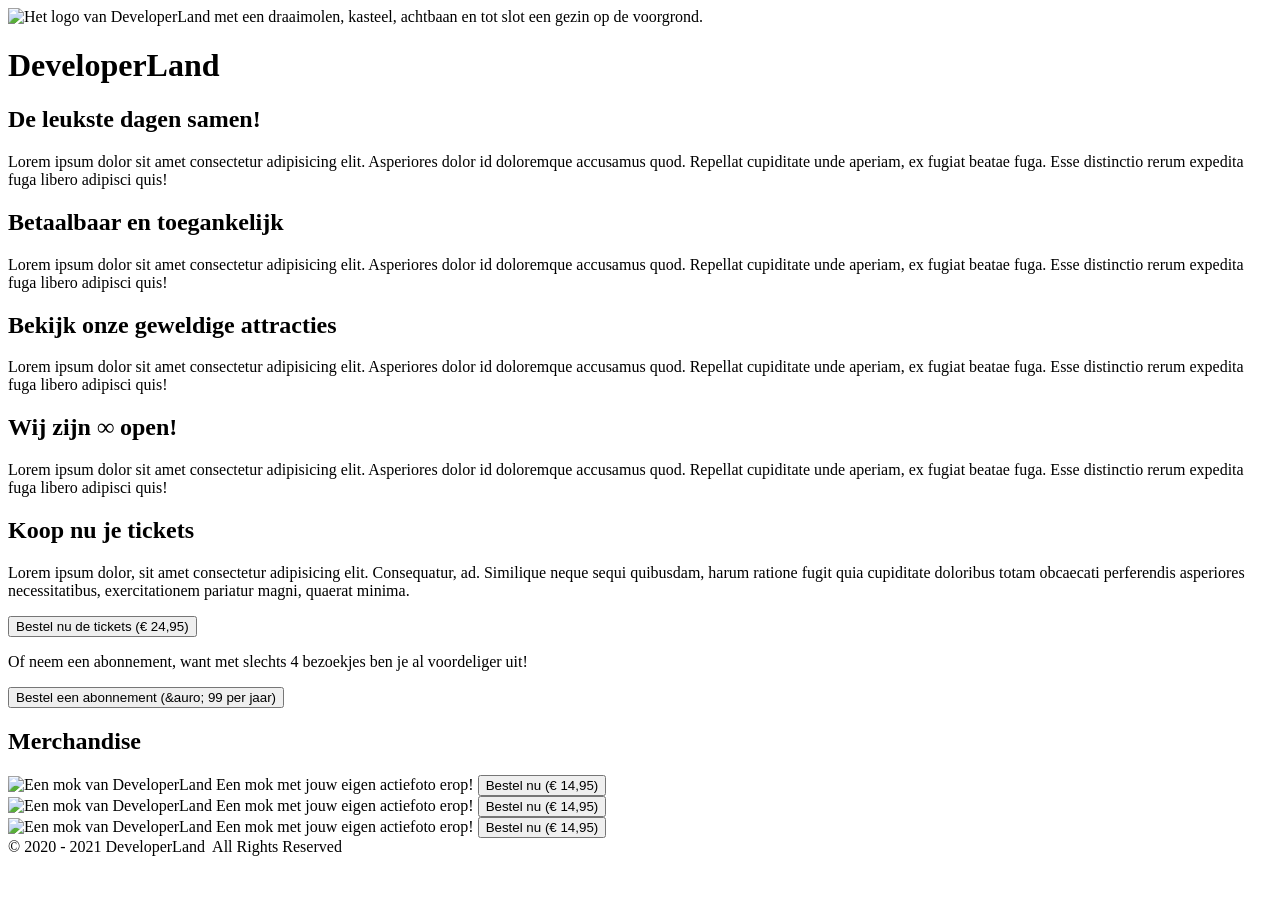
==== PARKWEBSITE/index.html @ 3fbd199c "fixed the logo on homepage" ====
<!DOCTYPE html>
<html lang="en">
<head>
  <meta charset="UTF-8">
  <meta name="viewport" content="width=device-width, initial-scale=1.0">
  <title>DeveloperLand - Het meest leerzame prepark voor het hele gezin!</title>

  <link rel="stylesheet" href="styles/main.css">
</head>
<body>
  <header>
    <div class="header-content">
      <div class="wrapper">
        <img src="images/logo-big-v3.png" alt="Het logo van DeveloperLand met een draaimolen, kasteel, achtbaan en tot slot een gezin op de voorgrond." class="logo hidden-on-sm">
        <h1 class="hidden-on-lg">DeveloperLand</h1>
      </div>
    </div>
  </header>
  <main>
    <div class="wrapper">
      <div class="row">
        <article>
          <h2 class="fun-for-family">De leukste dagen samen!</h2>
          <p>Lorem ipsum dolor sit amet consectetur adipisicing elit. Asperiores dolor id doloremque accusamus quod. Repellat cupiditate unde aperiam, ex fugiat beatae fuga. Esse distinctio rerum expedita fuga libero adipisci quis!</p>
        </article>
        <article>
          <h2 class="accessibility">Betaalbaar en toegankelijk</h2>
          <p>Lorem ipsum dolor sit amet consectetur adipisicing elit. Asperiores dolor id doloremque accusamus quod. Repellat cupiditate unde aperiam, ex fugiat beatae fuga. Esse distinctio rerum expedita fuga libero adipisci quis!</p>
        </article>
      </div>
      <article>
          <h2 class="rides">Bekijk onze geweldige attracties</h2>
          <p>Lorem ipsum dolor sit amet consectetur adipisicing elit. Asperiores dolor id doloremque accusamus quod. Repellat cupiditate unde aperiam, ex fugiat beatae fuga. Esse distinctio rerum expedita fuga libero adipisci quis!</p>
      </article>
      <article>
          <h2 class="open-forever">Wij zijn &#8734; open!</h2>
          <p>Lorem ipsum dolor sit amet consectetur adipisicing elit. Asperiores dolor id doloremque accusamus quod. Repellat cupiditate unde aperiam, ex fugiat beatae fuga. Esse distinctio rerum expedita fuga libero adipisci quis!</p>
      </article>
      <article class="emphasize">
        <h2>Koop nu je tickets</h2>
        <p>Lorem ipsum dolor, sit amet consectetur adipisicing elit. Consequatur, ad. Similique neque sequi quibusdam, harum ratione fugit quia cupiditate doloribus totam obcaecati perferendis asperiores necessitatibus, exercitationem pariatur magni, quaerat minima.</p>
        <p>
          <button>Bestel nu de tickets (&euro; 24,95)</button>
        </p>
        <p>
          Of neem een abonnement, want met slechts 4 bezoekjes ben je al voordeliger uit!
        </p>
        <p>
          <button>Bestel een abonnement (&auro; 99 per jaar)</button>
        </p>
      </article>
      <article>
        <h2>Merchandise</h2>
        <div class="row">
          <div class="product">
            <img src="merchandise/mok.JPG" alt="Een mok van DeveloperLand">
            <span>Een mok met jouw eigen actiefoto erop!</span>
            <a href="product.html"><button>Bestel nu (&euro; 14,95)</button></a>
          </div>
          <div class="product">
            <img src="merchandise/mok.JPG" alt="Een mok van DeveloperLand">
            <span>Een mok met jouw eigen actiefoto erop!</span>
            <a href="product.html"><button>Bestel nu (&euro; 14,95)</button></a>
          </div>
          <div class="product">
            <img src="merchandise/mok.JPG" alt="Een mok van DeveloperLand">
            <span>Een mok met jouw eigen actiefoto erop!</span>
            <a href="product.html"><button>Bestel nu (&euro; 14,95)</button></a>
          </div>
        </div>
      </article>
    </div>
  </main>
  <footer>
    <div class="wrapper">
      <div class="copyright">
        &copy; 2020 - 2021 DeveloperLand&nbsp;&nbsp;All Rights Reserved
      </div>
    </div>
  </footer>
</body>
</html>
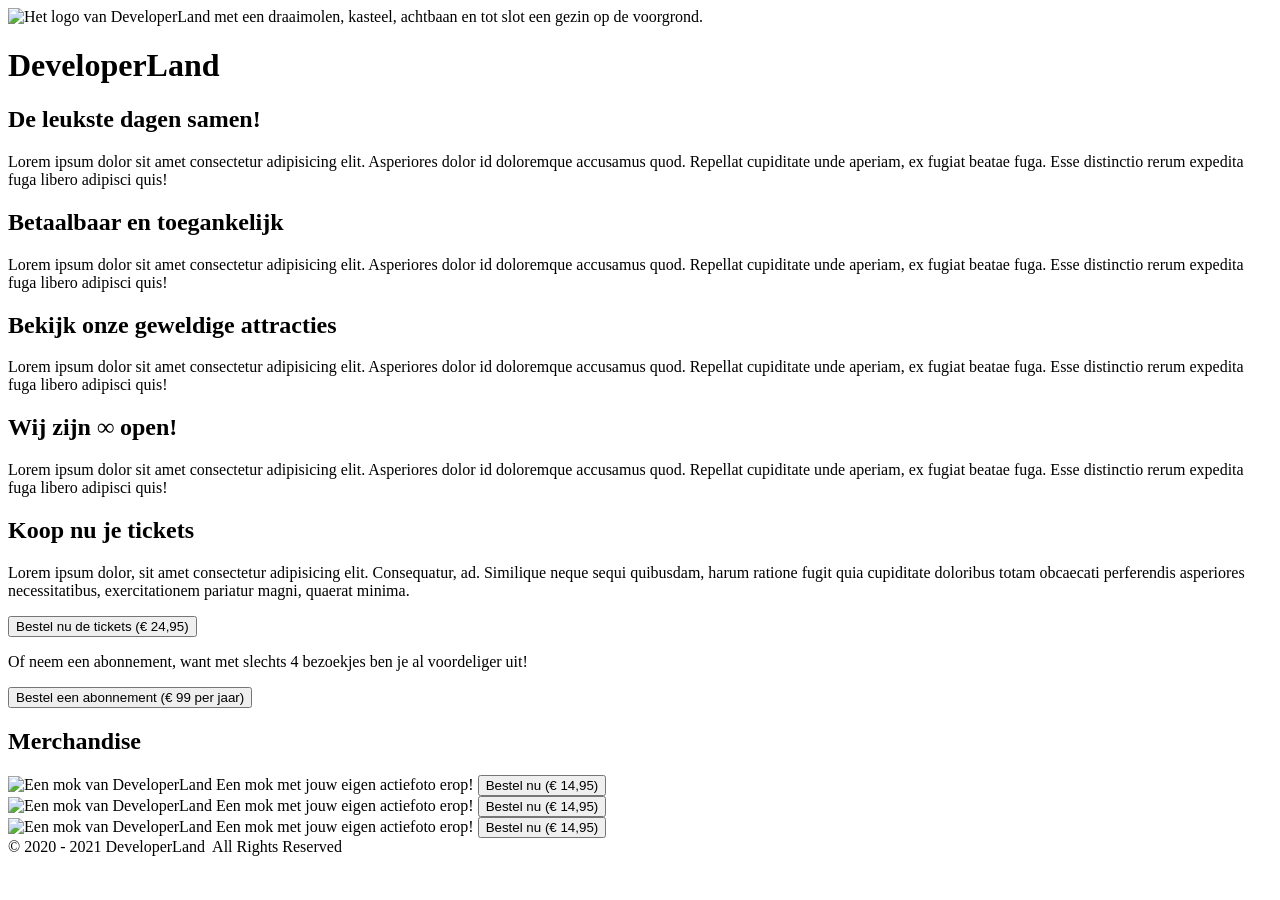
==== commit 80ad4a76: "euro fixed" ====
--- a/PARKWEBSITE/index.html
+++ b/PARKWEBSITE/index.html
@@ -46,24 +46,24 @@
           Of neem een abonnement, want met slechts 4 bezoekjes ben je al voordeliger uit!
         </p>
         <p>
-          <button>Bestel een abonnement (&auro; 99 per jaar)</button>
+          <button>Bestel een abonnement (&euro; 99 per jaar)</button>
         </p>
       </article>
       <article>
         <h2>Merchandise</h2>
         <div class="row">
           <div class="product">
-            <img src="merchandise/mok.JPG" alt="Een mok van DeveloperLand">
+            <img src="images/merchandise/mok.JPG" alt="Een mok van DeveloperLand">
             <span>Een mok met jouw eigen actiefoto erop!</span>
             <a href="product.html"><button>Bestel nu (&euro; 14,95)</button></a>
           </div>
           <div class="product">
-            <img src="merchandise/mok.JPG" alt="Een mok van DeveloperLand">
+            <img src="images/merchandise/mok.JPG" alt="Een mok van DeveloperLand">
             <span>Een mok met jouw eigen actiefoto erop!</span>
             <a href="product.html"><button>Bestel nu (&euro; 14,95)</button></a>
           </div>
           <div class="product">
-            <img src="merchandise/mok.JPG" alt="Een mok van DeveloperLand">
+            <img src="images/merchandise/mok.JPG" alt="Een mok van DeveloperLand">
             <span>Een mok met jouw eigen actiefoto erop!</span>
             <a href="product.html"><button>Bestel nu (&euro; 14,95)</button></a>
           </div>
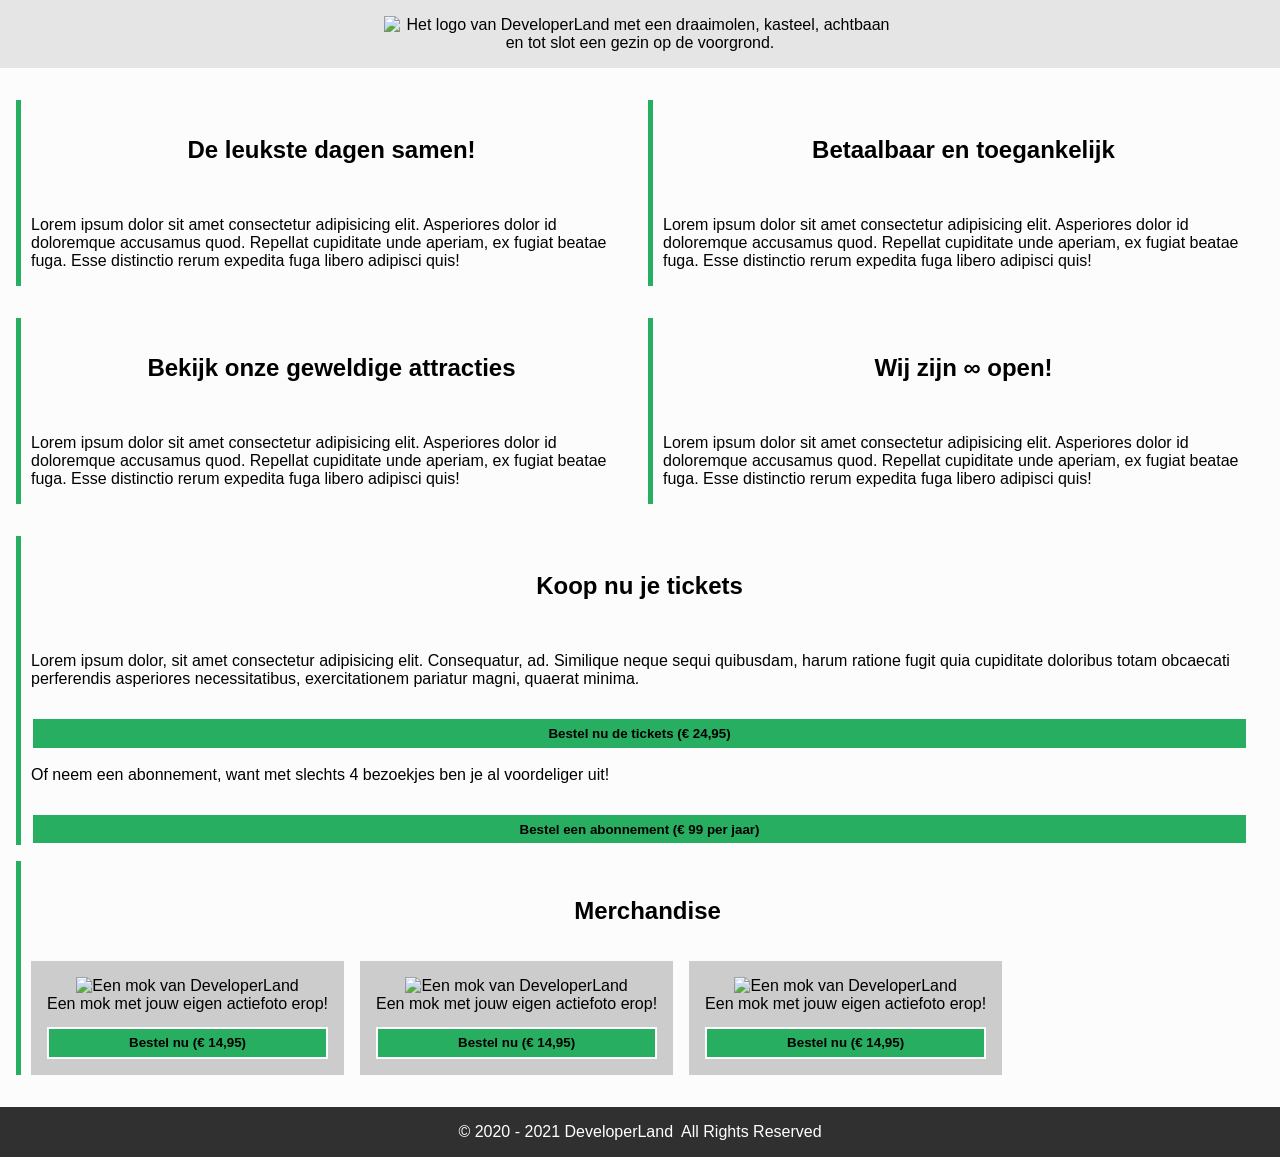
==== commit d48bbcb0: "elementen naast elkaar en onder elkaar gezet" ====
--- a/PARKWEBSITE/index.html
+++ b/PARKWEBSITE/index.html
@@ -28,27 +28,30 @@
           <p>Lorem ipsum dolor sit amet consectetur adipisicing elit. Asperiores dolor id doloremque accusamus quod. Repellat cupiditate unde aperiam, ex fugiat beatae fuga. Esse distinctio rerum expedita fuga libero adipisci quis!</p>
         </article>
       </div>
-      <article>
-          <h2 class="rides">Bekijk onze geweldige attracties</h2>
-          <p>Lorem ipsum dolor sit amet consectetur adipisicing elit. Asperiores dolor id doloremque accusamus quod. Repellat cupiditate unde aperiam, ex fugiat beatae fuga. Esse distinctio rerum expedita fuga libero adipisci quis!</p>
-      </article>
-      <article>
-          <h2 class="open-forever">Wij zijn &#8734; open!</h2>
-          <p>Lorem ipsum dolor sit amet consectetur adipisicing elit. Asperiores dolor id doloremque accusamus quod. Repellat cupiditate unde aperiam, ex fugiat beatae fuga. Esse distinctio rerum expedita fuga libero adipisci quis!</p>
-      </article>
-      <article class="emphasize">
-        <h2>Koop nu je tickets</h2>
-        <p>Lorem ipsum dolor, sit amet consectetur adipisicing elit. Consequatur, ad. Similique neque sequi quibusdam, harum ratione fugit quia cupiditate doloribus totam obcaecati perferendis asperiores necessitatibus, exercitationem pariatur magni, quaerat minima.</p>
-        <p>
-          <button>Bestel nu de tickets (&euro; 24,95)</button>
-        </p>
-        <p>
-          Of neem een abonnement, want met slechts 4 bezoekjes ben je al voordeliger uit!
-        </p>
-        <p>
-          <button>Bestel een abonnement (&euro; 99 per jaar)</button>
-        </p>
-      </article>
+      <div class="row">
+        <article>
+            <h2 class="rides">Bekijk onze geweldige attracties</h2>
+            <p>Lorem ipsum dolor sit amet consectetur adipisicing elit. Asperiores dolor id doloremque accusamus quod. Repellat cupiditate unde aperiam, ex fugiat beatae fuga. Esse distinctio rerum expedita fuga libero adipisci quis!</p>
+        </article>
+        <article>
+            <h2 class="open-forever">Wij zijn &#8734; open!</h2>
+            <p>Lorem ipsum dolor sit amet consectetur adipisicing elit. Asperiores dolor id doloremque accusamus quod. Repellat cupiditate unde aperiam, ex fugiat beatae fuga. Esse distinctio rerum expedita fuga libero adipisci quis!</p>
+        </article>
+      </div>
+        <article class="emphasize">
+          <h2>Koop nu je tickets</h2>
+          <p>Lorem ipsum dolor, sit amet consectetur adipisicing elit. Consequatur, ad. Similique neque sequi quibusdam, harum ratione fugit quia cupiditate doloribus totam obcaecati perferendis asperiores necessitatibus, exercitationem pariatur magni, quaerat minima.</p>
+          <p>
+            <button>Bestel nu de tickets (&euro; 24,95)</button>
+          </p>
+          <p>
+            Of neem een abonnement, want met slechts 4 bezoekjes ben je al voordeliger uit!
+          </p>
+          <p>
+            <button>Bestel een abonnement (&euro; 99 per jaar)</button>
+          </p>
+        </article>
+        
       <article>
         <h2>Merchandise</h2>
         <div class="row">
--- a/PARKWEBSITE/styles/main.css
+++ b/PARKWEBSITE/styles/main.css
@@ -0,0 +1,258 @@
+/*
+  Afgesproken kleuren:
+
+    * Lichte achtergrond: #FCFCFC
+    * Medium achtergrond: #CCCCCC
+    * Donkere achtergrond: #303030
+
+    * Primaire kleur: #27AE60
+    * Secundaire kleur: #2F80ED
+*/
+
+body, html{
+  margin: 0;
+  padding: 0;
+
+  font-family: 'Segoe UI', Tahoma, Geneva, Verdana, sans-serif;
+  background: #FCFCFC;
+}
+
+.wrapper{
+  max-width: 1400px;
+  width: 100%;
+  margin: 0 auto;
+}
+
+header{
+  background: url('../images/park01.jpg');
+  background-size: cover;
+  background-position: center;
+  background-color: #CCCCCC;
+}
+
+.header-content{
+  padding: 1em;
+
+  text-align: center;
+  background-color: rgba(255, 255, 255, 0.5);
+
+  /* Deze animatie wordt onder aan dit bestand gedefinieerd/aangemaakt */
+  -webkit-animation: fadein 4s; /* Safari, Chrome and Opera > 12.1 */
+  -moz-animation: fadein 4s; /* Firefox < 16 */
+  -ms-animation: fadein 4s; /* Internet Explorer */
+  -o-animation: fadein 4s; /* Opera < 12.1 */
+  animation: fadein 4s;
+}
+
+.logo{
+  margin: 0 auto;
+  width: 512px;
+}
+
+h1{
+  margin: 0;
+  font-family: 'Heartbeat';
+  color: #27AE60;
+  text-shadow: 
+    3px 3px 0 #FCFCFC,
+    -1px -1px 0 #FCFCFC,  
+    1px -1px 0 #FCFCFC,
+    -1px 1px 0 #FCFCFC,
+    1px 1px 0 #FCFCFC;
+}
+
+h2{
+  border-left: 5px solid #27AE60;
+  padding-left: 10px;
+}
+
+main{
+  padding: 1em;
+}
+
+table{
+  margin-top: 1em;
+  width: 100%;
+  border-collapse: collapse;
+}
+
+table th{
+  text-align: start;
+}
+
+table thead, table tbody{
+  border-bottom: 1px solid #303030;
+}
+
+table th.slim{
+  width: 100px;
+}
+
+table tfoot{
+  font-weight: bold;
+}
+
+article{
+  border-left: 5px solid #27AE60;
+  padding-left: 10px;
+  margin: 1em 1em 1em 0;
+}
+article:last-of-type{
+  margin-right: 0;
+}
+
+article h2{
+  margin: 0;
+  padding: 1.5em;
+  border-left: none;
+  background-position: center;
+  background-size: cover;
+  text-align: center;
+}
+article h2.fun-for-family{
+  background-image: url('../images/family-fun-george-arthur-pflueger.jpg');
+}
+article h2.accessibility{
+  background-image: url('../images/accessible-eunice-stahl.jpg');
+}
+article h2.rides{
+  background-image: url('../images/drone-drew-dau.jpg');
+}
+article h2.open-forever{
+  background-image: url('../images/open-james-lee.jpg');
+}
+
+.product{
+  margin-right: 1em;
+  padding: 1em;
+  background: #CCCCCC;
+  text-align: center;
+}
+.product:last-of-type{
+  margin-right: 0;
+}
+
+.product span{
+  display: block;
+}
+.product img{
+  width: 100%;
+  max-width: 250px;
+  margin: 0 auto;
+}
+
+button{
+  width: 100%;
+  margin-top: 1em;
+  padding: .5em;
+  background: #27AE60;
+  border: 2px solid #FCFCFC;
+  color: #000000;
+  font-weight: bold;
+}
+
+.row{
+  display: flex;
+}
+
+.payment-option{
+  height: 64px;
+}
+
+.sidy-by-side{
+}
+
+.description{
+  flex: 1;
+}
+
+footer{
+  padding: 1em;
+  background: #303030;
+  color: #ffffff;
+}
+
+.copyright{
+  text-align: center;
+}
+
+.hidden-on-lg{
+  display: none;
+}
+.hidden-on-sm{
+  display: block;
+}
+
+/* 
+  ##Device = Most of the Smartphones Mobiles (Portrait)
+  ##Screen = B/w 320px to 479px
+  Bron: https://gist.github.com/gokulkrishh/242e68d1ee94ad05f488
+*/
+
+@media (max-width: 480px) {
+
+}
+
+/* 
+  ##Device = Tablets, Ipads (portrait)
+  ##Screen = B/w 768px to 1024px
+*/
+
+@media (max-width: 1024px) {
+  .logo{
+    margin: 0 auto;
+    width: 256px;
+  }
+
+  .row{
+    flex-direction: column;
+  }
+  .sidy-by-side{
+    flex-direction: column;
+    align-items: center;
+  }
+}
+
+/*
+  help! Het lettertype wordt om een of andere reden niet goed geladen... Misschien heeft het iets met het pad naar de fonts te maken?
+*/
+@font-face {
+  font-family: 'Heartbeat';
+  src:  url('fonts/heartbeat.eot') format('eot'),
+        url('fonts/heartbeat.otf') format('otf'),
+        url('fonts/heartbeat.woff') format('woff'),
+        url('fonts/heartbeat.svg') format('svg'),
+        url('fonts/heartbeat.ttf') format('ttf');
+}
+
+/*
+  Animations for fading in logo on page load
+*/
+@keyframes fadein {
+from { opacity: 0; }
+to   { opacity: 1; }
+}
+
+/* Firefox < 16 */
+@-moz-keyframes fadein {
+from { opacity: 0; }
+to   { opacity: 1; }
+}
+
+/* Safari, Chrome and Opera > 12.1 */
+@-webkit-keyframes fadein {
+from { opacity: 0; }
+to   { opacity: 1; }
+}
+
+/* Internet Explorer */
+@-ms-keyframes fadein {
+from { opacity: 0; }
+to   { opacity: 1; }
+}
+
+/* Opera < 12.1 */
+@-o-keyframes fadein {
+from { opacity: 0; }
+to   { opacity: 1; }
+}
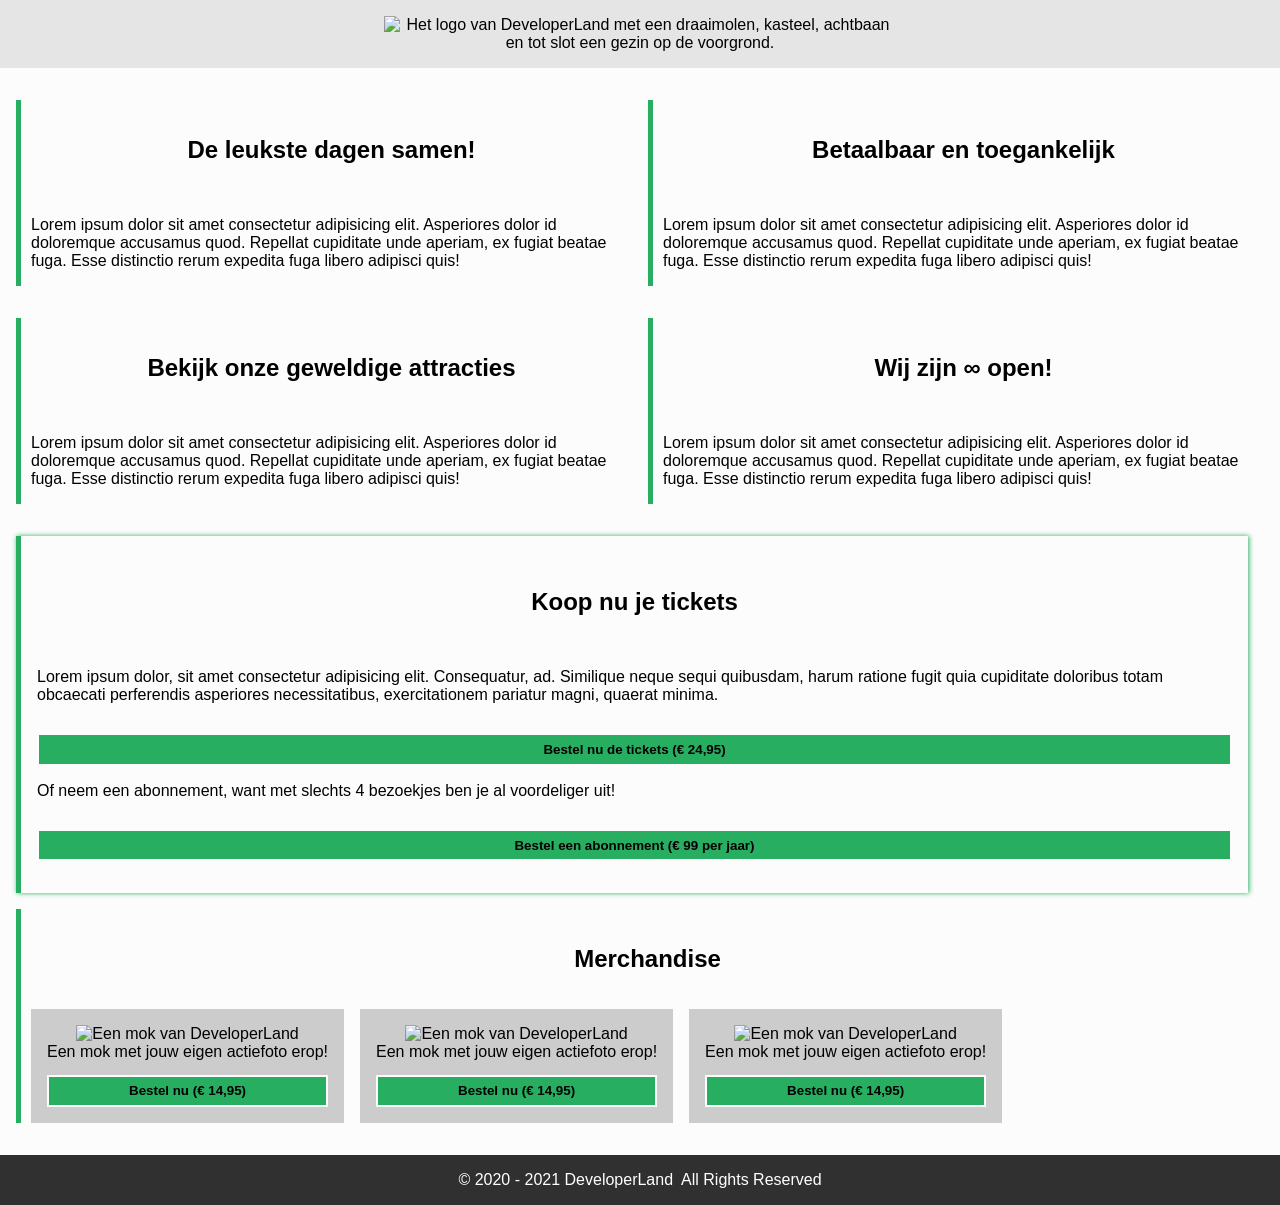
==== commit 74fd7ca8: "Fixed the buttons so that it now links to cart.html" ====
--- a/PARKWEBSITE/index.html
+++ b/PARKWEBSITE/index.html
@@ -42,13 +42,13 @@
           <h2>Koop nu je tickets</h2>
           <p>Lorem ipsum dolor, sit amet consectetur adipisicing elit. Consequatur, ad. Similique neque sequi quibusdam, harum ratione fugit quia cupiditate doloribus totam obcaecati perferendis asperiores necessitatibus, exercitationem pariatur magni, quaerat minima.</p>
           <p>
-            <button>Bestel nu de tickets (&euro; 24,95)</button>
+            <button class="hyperlink"><a href="cart.html">Bestel nu de tickets</a> (&euro; 24,95)</button>
           </p>
           <p>
             Of neem een abonnement, want met slechts 4 bezoekjes ben je al voordeliger uit!
           </p>
           <p>
-            <button>Bestel een abonnement (&euro; 99 per jaar)</button>
+            <button class="hyperlink"><a href="cart.html">Bestel een abonnement</a> (&euro; 99 per jaar)</button>
           </p>
         </article>
         
--- a/PARKWEBSITE/styles/main.css
+++ b/PARKWEBSITE/styles/main.css
@@ -100,6 +100,28 @@
 article:last-of-type{
   margin-right: 0;
 }
+/* Stijl voor het 'Koop nu je tickets' deel */
+.emphasize {
+  border-left: 5px solid #27AE60;   
+  box-shadow: 1px 0 5px #27AE60;  
+  padding: 1em;                     
+}
+
+/* h2 binnen .emphasize */
+.emphasize h2 {
+  margin: 0;                       
+  border-left: none;                
+  text-align: center;              
+}
+/* H2 kopjes in articles beter leesbaar maken met witte omlijning */
+article h2 {
+  text-shadow: 
+      0 0 0 #FCFCFC,
+      -1px -1px 0 #FCFCFC,  
+      1px -1px 0 #FCFCFC,
+      -1px 1px 0 #FCFCFC,
+      1px 1px 0 #FCFCFC;
+}
 
 article h2{
   margin: 0;
@@ -181,6 +203,16 @@
 }
 .hidden-on-sm{
   display: block;
+}
+
+.hyperlink a{
+  color: black;
+  text-decoration: none;
+}
+
+.hyperlink a:hover{
+  color: white;
+  transition: 0.2s;
 }
 
 /* 
